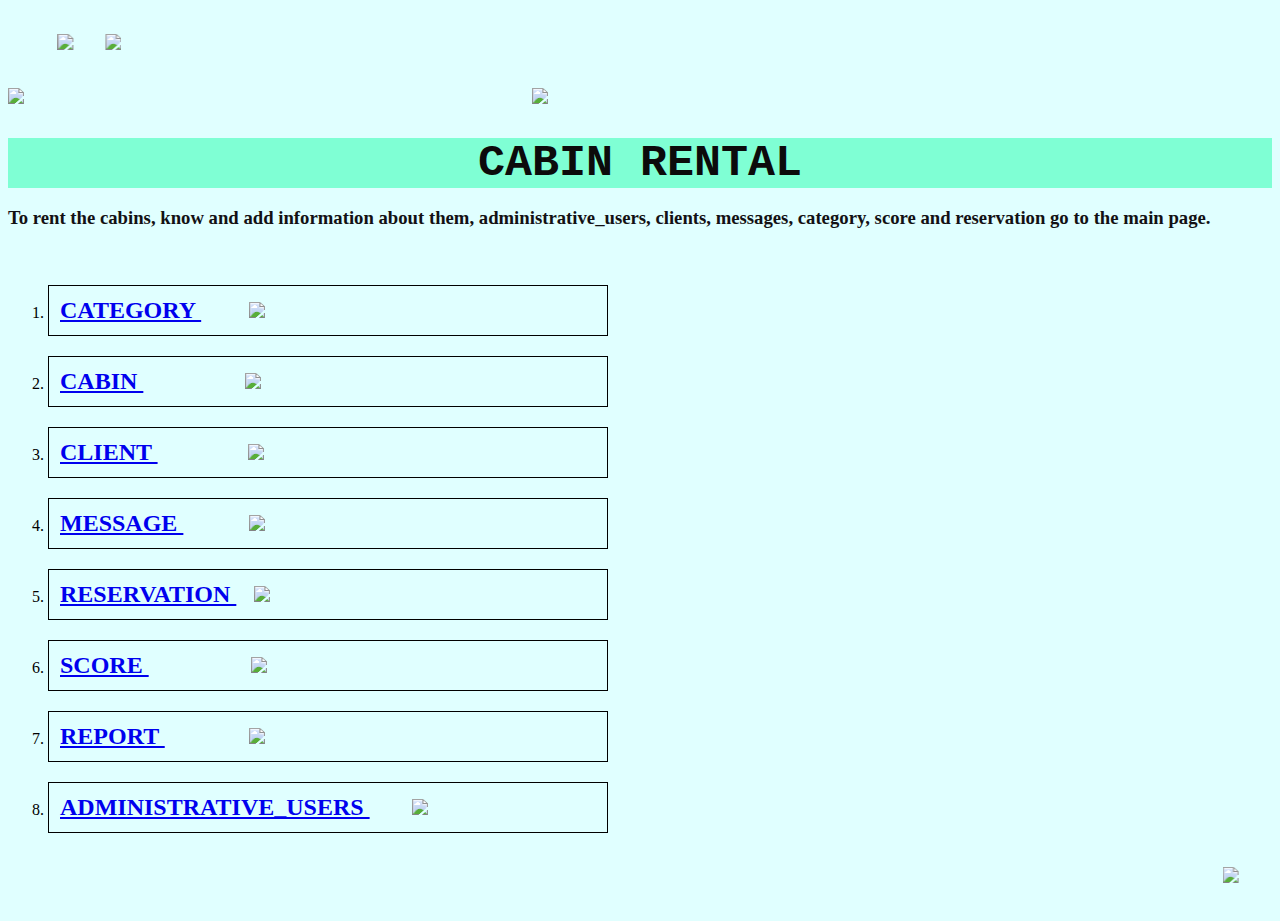
==== index.html @ dfc1bcb4 "first commit" ====
<!DOCTYPE html>
<html>

<head>
    <title></title>
    <style>
        table,
        th,
        td {
            border: 1px solid black;
            border-collapse: collapse;
        }
    </style>
    <meta charset="utf-8">
    <meta name="description" content="Este es un documento HTML5">
    <meta name="keywords" content="HTML, CSS, JavaScript">
    <meta name="author" content="DIANA PAOLA ROMERO CARDENAS">
    <script src="https://ajax.googleapis.com/ajax/libs/jquery/3.6.0/jquery.min.js"></script>
    <script type="text/javascript" src="js/misFunciones.js"></script>
    <link rel="stylesheet" href="estilo.css">

    <title>Reto 3, Reto 4 y Reto 5</title>

</head>

<body bgcolor="lightcyan">

    <h1>
        <marquee behavior="alternate" direction="right"><img
                src="https://1.bp.blogspot.com/-uSRg1COmEcM/WcaBmT8DiKI/AAAAAAAAAf8/PkGerUWg4g4yMS3FI1Mh4TJaSzYu3rONgCLcBGAs/s1600/gif%2Bbienvenidos%2B3.gif"
                width="400"> &nbsp;&nbsp; <img
                src="https://2.bp.blogspot.com/-61500Ks_hBY/V2sRt4rsObI/AAAAAAAA738/iCrvNjKMyuMxT8c6UhVF8wJBVUUaUtdmQCLcB/s1600/hotel-41.gif"
                width="250" ...>
        </marquee>
    </h1>


    <img src="//media-cdn.tripadvisor.com/media/photo-s/1b/3a/37/49/guest-room.jpg" width="100">
    &nbsp;&nbsp;&nbsp;&nbsp;&nbsp;&nbsp;&nbsp;&nbsp;&nbsp;&nbsp;&nbsp;&nbsp;&nbsp;&nbsp;&nbsp;&nbsp;&nbsp;&nbsp;&nbsp;&nbsp;&nbsp;&nbsp;&nbsp;&nbsp;&nbsp;&nbsp;&nbsp;&nbsp;&nbsp;&nbsp;&nbsp;&nbsp;&nbsp;&nbsp;&nbsp;&nbsp;&nbsp;&nbsp;&nbsp;&nbsp;&nbsp;&nbsp;&nbsp;&nbsp;&nbsp;&nbsp;&nbsp;&nbsp;&nbsp;&nbsp;&nbsp;&nbsp;&nbsp;&nbsp;&nbsp;&nbsp;&nbsp;&nbsp;&nbsp;&nbsp;&nbsp;&nbsp;&nbsp;&nbsp;&nbsp;&nbsp;&nbsp;&nbsp;&nbsp;&nbsp;&nbsp;&nbsp;&nbsp;&nbsp;&nbsp;&nbsp;&nbsp;&nbsp;&nbsp;&nbsp;&nbsp;&nbsp;&nbsp;&nbsp;&nbsp;&nbsp;&nbsp;&nbsp;&nbsp;&nbsp;&nbsp;&nbsp;&nbsp;&nbsp;&nbsp;&nbsp;&nbsp;&nbsp;&nbsp;&nbsp;&nbsp;&nbsp;&nbsp;&nbsp;&nbsp;&nbsp;&nbsp;&nbsp;&nbsp;&nbsp;&nbsp;&nbsp;&nbsp;&nbsp;&nbsp;&nbsp;&nbsp;&nbsp;&nbsp;&nbsp;&nbsp;&nbsp;&nbsp;&nbsp;&nbsp;
    <img src="https://images.adsttc.com/media/images/56fd/b861/e58e/ce2e/3200/000a/large_jpg/sergio_rapanui_morerava_518.jpg?1459468366"
        width="100">
    <header id="cabeceralogo">
        <h1><b>CABIN RENTAL</b></h1>
    </header>
    <h3> To rent the cabins, know and add information about them, administrative_users, clients, messages, category,
        score and reservation go to the main page.</h3>
    <br>
    <td>
        <ol>

            <div class="container">
                <div class="row"></div>
                <div class="card" style="width: 35rem;">
                    <div class="card-body">
                        <li>
                            <h2> <a href="category.html"> CATEGORY </a> &nbsp;&nbsp;&nbsp;&nbsp;&nbsp;&nbsp;&nbsp; <img
                                    src="https://img.blogs.es/anexom/wp-content/uploads/2017/04/etiqueta-categoria-920x515.jpg"
                                    width="41">
                            </h2>
                        </li>
                    </div>
                </div>
            </div>
            </div>

            <div class="container">
                <div class="row">
                    <div class="card" style="width: 35rem;">
                        <div class="card-body">
                            <li>
                                <h2> <a href="cabin.html"> CABIN </a> &nbsp;&nbsp;&nbsp;&nbsp;
                                    &nbsp;&nbsp;&nbsp;&nbsp;&nbsp;&nbsp;&nbsp;&nbsp;
                                    &nbsp;&nbsp; <img
                                        src="https://4.bp.blogspot.com/-xjRkQU0PgzU/Vrui5b9W2II/AAAAAAAAFco/nsdRDkoi47c/s1600/HOTELES_CLASICOS_REPORTE_LOBBY_1.jpg"
                                        width="41"> </h2>
                            </li>
                        </div>
                    </div>
                </div>
            </div>

            <div class="container">
                <div class="row"></div>
                <div class="card" style="width: 35rem;">
                    <div class="card-body">
                        <li>
                            <h2> <a href="clientesC.html"> CLIENT </a>
                                &nbsp;&nbsp;&nbsp;&nbsp;&nbsp;&nbsp;&nbsp;&nbsp;&nbsp;&nbsp;&nbsp;&nbsp;&nbsp;&nbsp;
                                <img src="https://www.cognodata.com/wp-content/uploads/2019/01/perfil-de-cliente-e1549901099803-1.jpg"
                                    width="41">
                            </h2>
                        </li>
                    </div>
                </div>
            </div>
            </div>

            <div class="container">
                <div class="row"></div>
                <div class="card" style="width: 35rem;">
                    <div class="card-body">
                        <li>
                            <h2> <a href="mensagesC.html"> MESSAGE </a>
                                &nbsp;&nbsp;&nbsp;&nbsp;&nbsp;&nbsp;&nbsp;&nbsp;&nbsp;&nbsp;
                                <img src="https://i.blogs.es/cdc989/grupo/450_1000.jpg" width="41">
                            </h2>
                        </li>
                    </div>
                </div>
            </div>
            </div>

            <div class="container">
                <div class="row"></div>
                <div class="card" style="width: 35rem;">
                    <div class="card-body">
                        <li>
                            <h2> <a href="reservation.html"> RESERVATION </a> &nbsp;&nbsp; <img
                                    src="https://omnibees.com/blog/wp-content/uploads/2018/12/original-6c4f19dba02ff148f4a0274b67f363a5-940x510.jpg"
                                    width="41"> </h2>
                        </li>
                    </div>
                </div>
            </div>
            </div>

            <div class="container">
                <div class="row"></div>
                <div class="card" style="width: 35rem;">
                    <div class="card-body">
                        <li>
                            <h2> <a href="score.html"> SCORE </a>
                                &nbsp;&nbsp;&nbsp;&nbsp;&nbsp;&nbsp;&nbsp;&nbsp;&nbsp;&nbsp;&nbsp;&nbsp;&nbsp;&nbsp;&nbsp;&nbsp;
                                <img src="https://staticmx.unoi.com/unoinews/2014/09/Depositphotos_3994599_m-%C2%A9-Antonio-S-wp.jpg"
                                    width="41">
                            </h2>
                        </li>
                    </div>
                </div>
            </div>
            </div>

            <div class="container">
                <div class="row"></div>
                <div class="card" style="width: 35rem;">
                    <div class="card-body">
                        <li>
                            <h2> <a href="reportes.html"> REPORT </a>
                                &nbsp;&nbsp;&nbsp;&nbsp;&nbsp;&nbsp;&nbsp;&nbsp;&nbsp;&nbsp;&nbsp;&nbsp;&nbsp;
                                <img src="https://www.expoknews.com/wp-content/uploads/2019/08/Reportes-de-sustentabilidad-alineados-a-ODS.jpg"
                                    width="51">
                            </h2>
                        </li>
                    </div>
                </div>
            </div>
            </div>

            <div class="container">
                <div class="row">
                    <div class="card" style="width: 35rem;">
                        <div class="card-body">
                            <li>
                                <h2 class="card-title"> <a href="administrative_users.html"> ADMINISTRATIVE_USERS </a>
                                    &nbsp;&nbsp;&nbsp;&nbsp;
                                    &nbsp; <img
                                        src="https://luismasdev.com/content/images/size/w2000/2016/11/usuario_administrador_windows_10.jpg"
                                        width="41"> </h2>
                            </li>
                        </div>
                    </div>
                </div>
            </div>

    </td>
    </ol>

    <h1>
        <marquee behavior="scroll" direction="left"><img
                src="http://ist2-1.filesor.com/pimpandhost.com/8/6/1/1/86115/1/k/D/h/1kDho/a.gif"
                width="300">&nbsp;&nbsp;&nbsp;&nbsp;&nbsp; <img
                src="https://i.pinimg.com/originals/c5/86/0f/c5860f8614c2d9723b3af57ead20086e.gif" width="90">
        </marquee>
    </h1>
</body>


</html>
---- estilo.css ----
h1{
    text-align: center;
}

b{
    text-align: center;
}
h2{
    padding: 11px;
    border: 0.5px solid black;
}
marquee{
    color: rgb(17, 24, 63);
}

h3{
    color:rgb(19, 17, 20)
}

#cabeceralogo {
    width: 90%;
    height: 50px;
    padding: 0.0% 5%;
    background-color: aquamarine;
    }
    #cabeceralogo > div {
    width: 960px;
    margin: 1px auto;
    padding-top: 45px;
    }
    #cabeceralogo h1 {
    font: bold 45px italic, oblique,  monospace;
    color: #0c0b0b;
    }

    #cabeceraCategory {
        width: 90%;
        height: 50px;
        padding: 0.0% 5%;
        background-color: rgb(223, 107, 152);
        }
        #cabeceraCategory > div {
        width: 960px;
        margin: 1px auto;
        padding-top: 45px;
        }
        #cabeceraCategory h1 {
        font: bold 35px Arial,  monospace;
        color: #0c0b0b;
        }

#cabeceraCabana {
            width: 90%;
            height: 50px;
            padding: 0.0% 5%;
            background-color: rgb(81, 190, 59);
            }
            #cabeceraCabana > div {
            width: 960px;
            margin: 1px auto;
            padding-top: 45px;
            }
            #cabeceraCabana h1 {
            font: bold 35px Arial,  monospace;
            color: #1d1c1c;
            }


 #cabeceraClients {
                width: 90%;
                height: 50px;
                padding: 0.0% 5%;
                background-color: rgb(74, 111, 190);
                }
                #cabeceraClients > div {
                width: 960px;
                margin: 1px auto;
                padding-top: 45px;
                }
                #cabeceraClients h1 {
                font: bold 35px Arial,  monospace;
                color: #080808;
                }
    
#cabeceraMessages {
                    width: 90%;
                    height: 50px;
                    padding: 0.0% 5%;
                    background-color: rgb(60, 160, 138);
                    }
                    #cabeceraMessages > div {
                    width: 960px;
                    margin: 1px auto;
                    padding-top: 45px;
                    }
                    #cabeceraMessages h1 {
                    font: bold 35px Arial,  monospace;
                    color: #080808;
                    }
        
#cabeceraReservation {
                    width: 90%;
                    height: 50px;
                    padding: 0.0% 5%;
                    background-color: rgb(176, 177, 109);
                    }
                    #cabeceraReservation > div {
                    width: 960px;
                    margin: 1px auto;
                    padding-top: 45px;
                    }
                    #cabeceraReservation h1 {
                    font: bold 35px Arial,  monospace;
                    color: #080808;
                    }

#cabeceraAdminUser {
                        width: 90%;
                        height: 50px;
                        padding: 0.0% 5%;
                        background-color: rgb(139, 120, 165);
                        }
                        #cabeceraAdminUser > div {
                        width: 960px;
                        margin: 1px auto;
                        padding-top: 45px;
                        }
                        #cabeceraAdminUser h1 {
                        font: bold 35px Arial,  monospace;
                        color: #080808;
                        }                    
#cabeceraScore {
                            width: 90%;
                            height: 50px;
                            padding: 0.0% 5%;
                            background-color: rgb(113, 238, 196);
                            }
                            #cabeceraScore > div {
                            width: 960px;
                            margin: 1px auto;
                            padding-top: 45px;
                            }
                            #cabeceraScore h1 {
                            font: bold 35px Arial,  monospace;
                            color: #080808;
                            }

#menuprincipal {
width: 96%;
height: 50px;
padding: 0% 2%;
background-color: #1371dd;
border-top: 1px solid #600960;
border-bottom: 1px solid #5d0960;
}
#menuprincipal > div {
width: 960px;
margin: 0px auto;
}
#menuprincipal li {
    display: inline-block;
    height: 35px;
    padding: 15px 10px 0px 10px;
    margin-right: 5px;
    }
    #menuprincipal li:hover {
    background-color: #93baec;
    }
    #menuprincipal a {
    font: bold 18px Arial, sans-serif;
    color: #333333;
    text-decoration: none;
    }
    main {
        width: 96%;
        padding: 2%;
        background-image: url("fondo.png");
        }
        main > div {
        width: 960px;
        margin: 0px auto;
        }


        #articulosprincipales {
            float: left;
            width: 620px;
        padding-top: 30px;
        background-color: #FFFFFF;
        border-radius: 10px;
        }
        #infoadicional {
        float: right;
        width: 280px;
        padding: 20px;
        background-color: #E7F1F5;
        border-radius: 10px;
        }
        #infoadicional h1 {
        font: bold 18px Arial, sans-serif;
        color: #333333;
        margin-bottom: 15px;
        }
        .recuperar {
        clear: both;
        }
        article {
            position: relative;
            padding: 0px 40px 20px 40px;
            }
            article time {
            display: block;
            position: absolute;
            top: -5px;
            left: -70px;
            width: 80px;
            padding: 15px 5px;
            background-color: #094660;
            box-shadow: 3px 3px 5px rgba(100, 100, 100, 0.7);
            border-radius: 5px;
            }
            .numerodia {
            font: bold 36px Verdana, sans-serif;
            color: #FFFFFF;
            text-align: center;
            }
            .nombredia {
            font: 12px Verdana, sans-serif;
            color: #FFFFFF;
            text-align: center;
            }
            article h1 {
                margin-bottom: 5px;
                font: bold 30px Georgia, sans-serif;
                }
                article p {
                font: 18px Georgia, sans-serif;
                }
                figure {
                margin: 10px 0px;
                }
                figure img {
                padding: 5px;
                border: 1px solid;
                }
                #pielogo {
                    width: 96%;
                    padding: 2%;
                    background-color: #0F76A0;
                    }
                    #pielogo > div {
                    width: 960px;
                    margin: 0px auto;
                    background-color: #9FC8D9;
                    border-radius: 10px;
                    }
                    .seccionpie {
                    float: left;
                    width: 270px;
                    padding: 25px;
                    }
                    .seccionpie h1 {
                        font: bold 20px Arial, sans-serif;
                        }
                        .seccionpie p {
                        margin-top: 5px;
                        }
                        .seccionpie a {
                        font: bold 16px Arial, sans-serif;
                        color: #666666;
                        text-decoration: none;
                        }
                        .seccionpie {
                            float: left;
                            width: 27.33%;
                            padding: 3%;
                            }
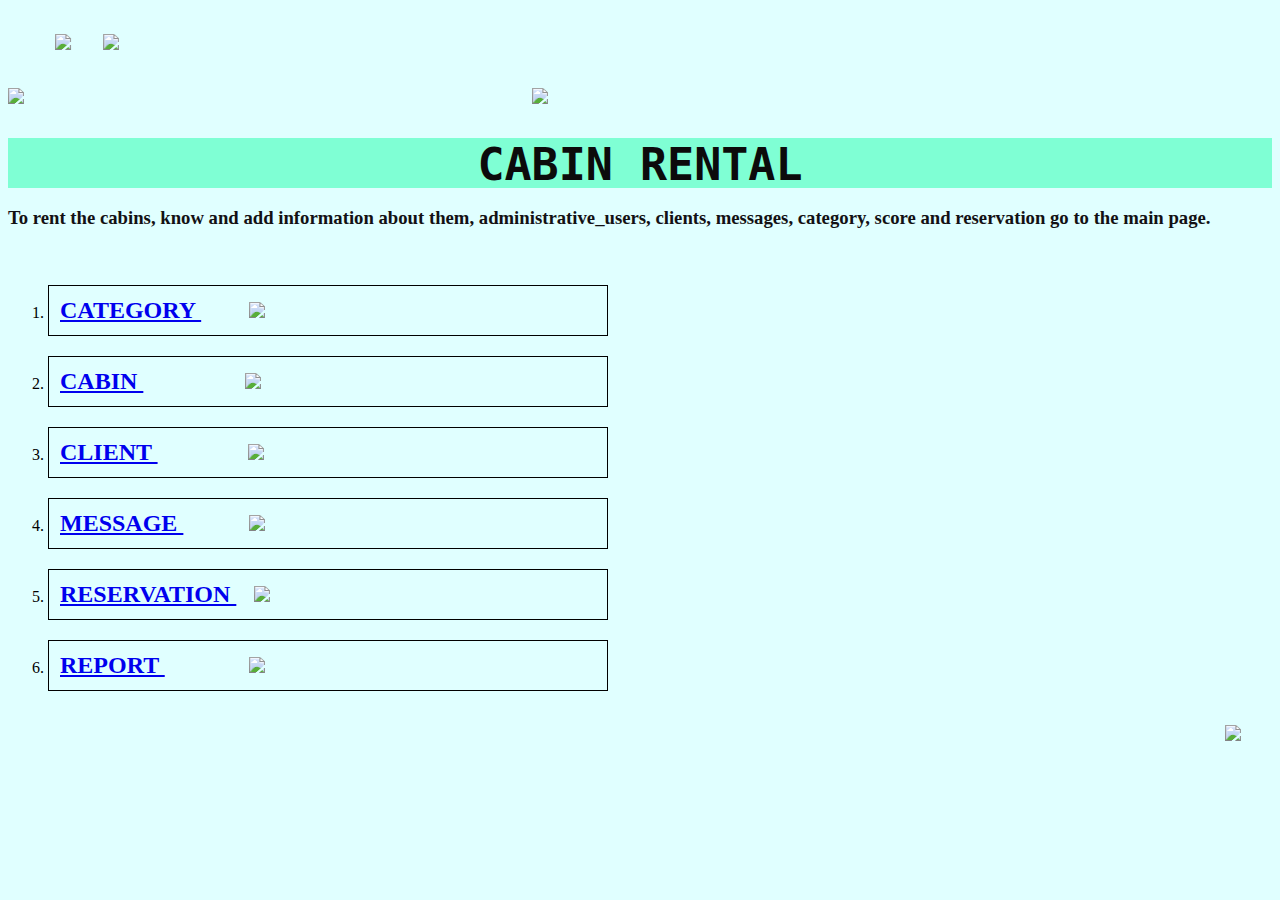
==== commit 37095416: "first commit" ====
--- a/index.html
+++ b/index.html
@@ -124,7 +124,7 @@
             </div>
             </div>
 
-            <div class="container">
+ <!--           <div class="container">
                 <div class="row"></div>
                 <div class="card" style="width: 35rem;">
                     <div class="card-body">
@@ -138,7 +138,7 @@
                     </div>
                 </div>
             </div>
-            </div>
+            </div> -->
 
             <div class="container">
                 <div class="row"></div>
@@ -156,7 +156,7 @@
             </div>
             </div>
 
-            <div class="container">
+<!--           <div class="container">
                 <div class="row">
                     <div class="card" style="width: 35rem;">
                         <div class="card-body">
@@ -170,7 +170,7 @@
                         </div>
                     </div>
                 </div>
-            </div>
+            </div> --> 
 
     </td>
     </ol>
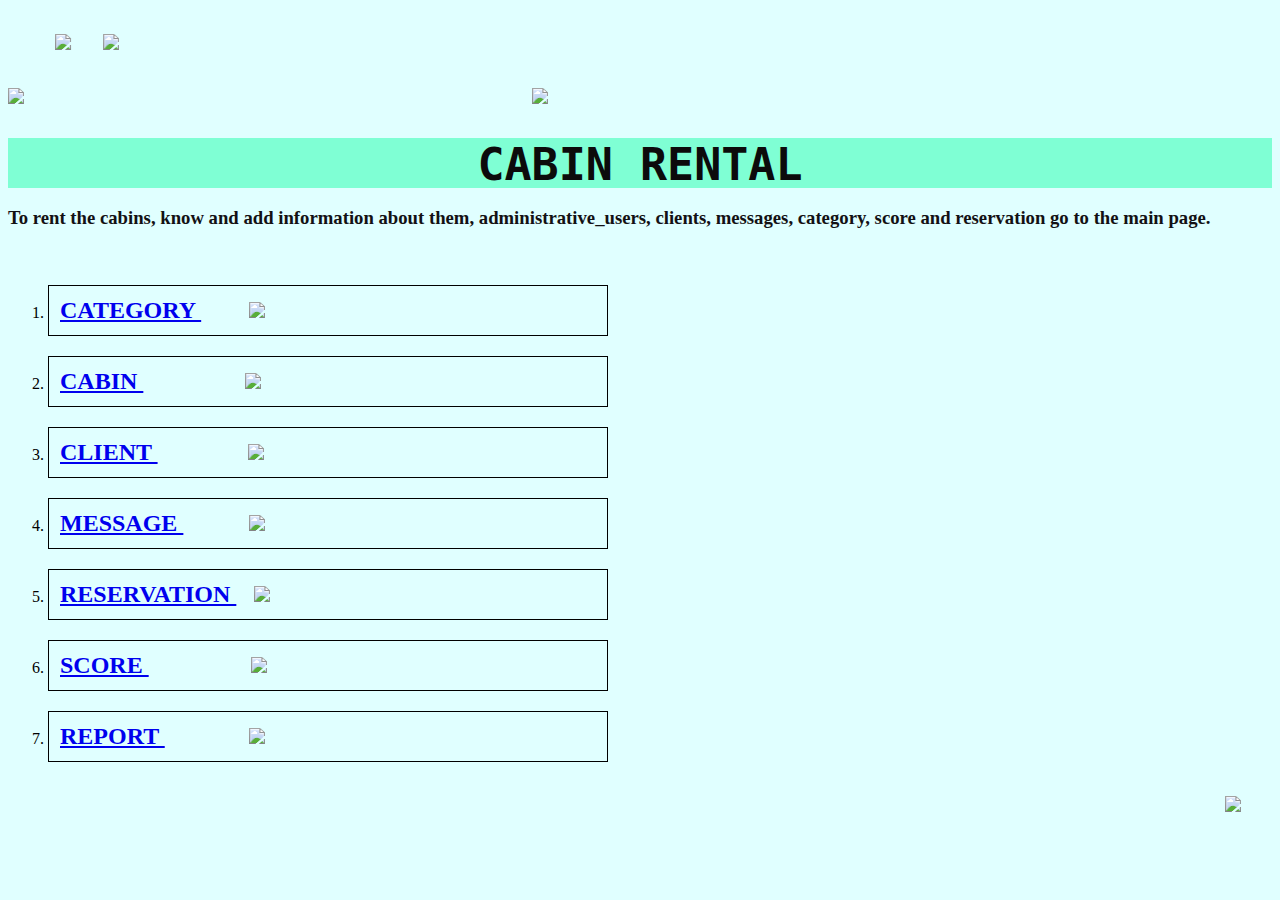
==== commit 63d10182: "first commit" ====
--- a/index.html
+++ b/index.html
@@ -124,7 +124,7 @@
             </div>
             </div>
 
- <!--           <div class="container">
+            <div class="container">
                 <div class="row"></div>
                 <div class="card" style="width: 35rem;">
                     <div class="card-body">
@@ -138,7 +138,7 @@
                     </div>
                 </div>
             </div>
-            </div> -->
+            </div>
 
             <div class="container">
                 <div class="row"></div>
@@ -156,7 +156,7 @@
             </div>
             </div>
 
-<!--           <div class="container">
+            <!--           <div class="container">
                 <div class="row">
                     <div class="card" style="width: 35rem;">
                         <div class="card-body">
@@ -170,7 +170,7 @@
                         </div>
                     </div>
                 </div>
-            </div> --> 
+            </div> -->
 
     </td>
     </ol>
